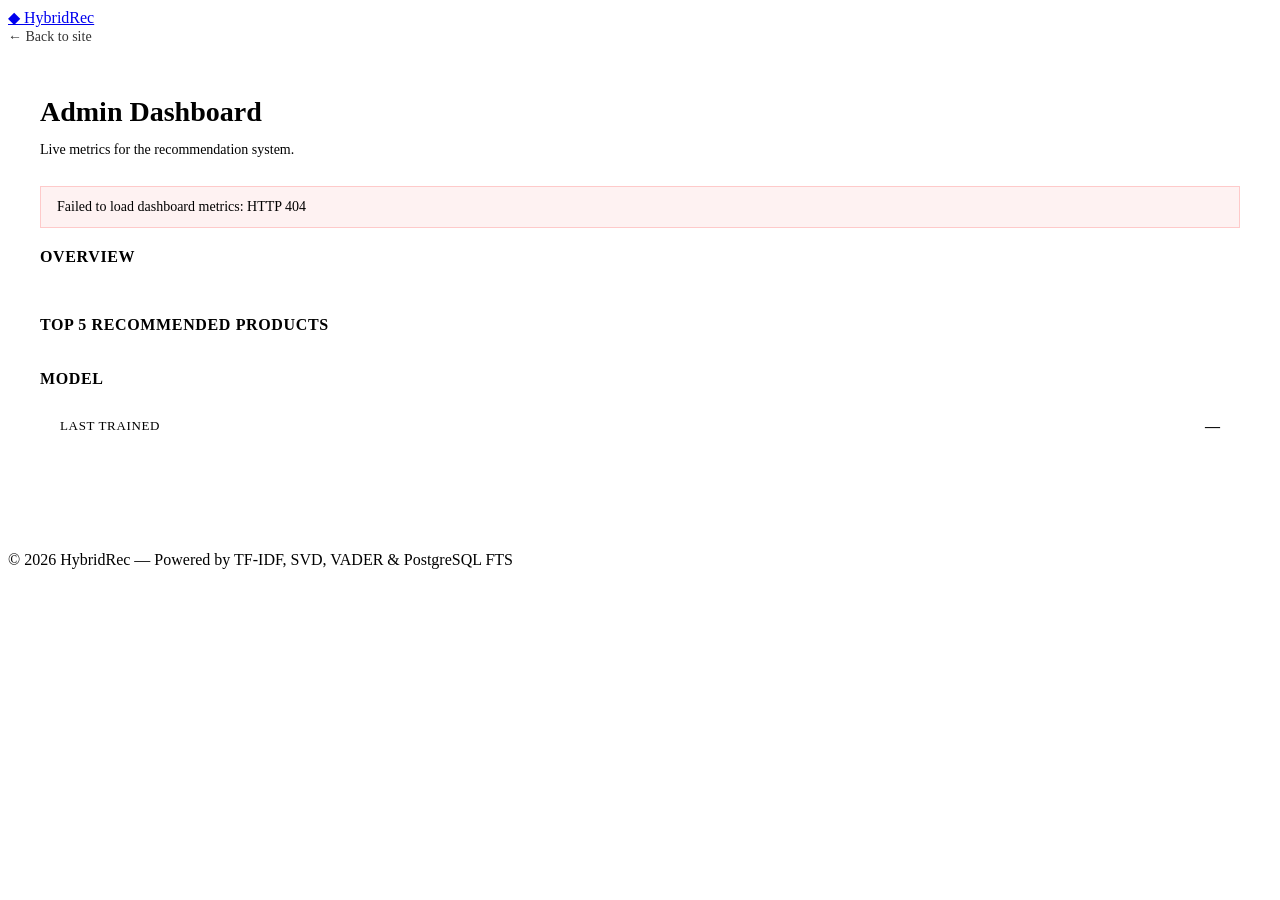
==== frontend/dashboard.html @ 6ef49749 "feat(dashboard): add admin dashboard page with metric cards Adds frontend/dashboard.html — a vanilla" ====
<!DOCTYPE html>
<html lang="en">
<head>
    <meta charset="UTF-8">
    <meta name="viewport" content="width=device-width, initial-scale=1.0">
    <meta name="description" content="HybridRec — Admin dashboard with live recommendation system metrics.">
    <title>Admin Dashboard — HybridRec</title>
    <link rel="preconnect" href="https://fonts.googleapis.com">
    <link rel="preconnect" href="https://fonts.gstatic.com" crossorigin>
    <link href="https://fonts.googleapis.com/css2?family=Inter:wght@300;400;500;600;700;800&display=swap" rel="stylesheet">
    <link rel="stylesheet" href="/static/styles.css">
    <style>
        .dash-main {
            max-width: 1200px;
            margin: 0 auto;
            padding: 32px 24px 48px;
        }
        .dash-title {
            font-size: 28px;
            font-weight: 700;
            color: var(--text);
            margin-bottom: 4px;
        }
        .dash-subtitle {
            color: var(--text-secondary);
            font-size: 14px;
            margin-bottom: 28px;
        }
        .dash-section {
            margin-bottom: 36px;
        }
        .dash-section__title {
            font-size: 16px;
            font-weight: 600;
            color: var(--text);
            margin-bottom: 14px;
            text-transform: uppercase;
            letter-spacing: 0.04em;
        }
        .dash-grid {
            display: grid;
            grid-template-columns: repeat(auto-fit, minmax(200px, 1fr));
            gap: 16px;
        }
        .dash-card {
            background: var(--bg-card);
            border: 1px solid var(--border);
            border-radius: var(--radius);
            padding: 20px 22px;
            box-shadow: var(--shadow-sm);
            transition: transform var(--transition), box-shadow var(--transition);
        }
        .dash-card:hover {
            transform: translateY(-2px);
            box-shadow: var(--shadow-md);
        }
        .dash-card__label {
            font-size: 12px;
            font-weight: 500;
            text-transform: uppercase;
            letter-spacing: 0.06em;
            color: var(--text-secondary);
            margin-bottom: 8px;
        }
        .dash-card__value {
            font-size: 28px;
            font-weight: 700;
            color: var(--text);
            line-height: 1.1;
        }
        .dash-card__value--accent {
            color: var(--primary);
        }
        .dash-table {
            width: 100%;
            background: var(--bg-card);
            border: 1px solid var(--border);
            border-radius: var(--radius);
            overflow: hidden;
            border-collapse: collapse;
        }
        .dash-table th,
        .dash-table td {
            padding: 12px 16px;
            text-align: left;
            font-size: 14px;
            border-bottom: 1px solid var(--border-light);
        }
        .dash-table th {
            background: var(--bg-hover);
            color: var(--text-secondary);
            font-weight: 600;
            text-transform: uppercase;
            font-size: 11px;
            letter-spacing: 0.05em;
        }
        .dash-table tbody tr:last-child td {
            border-bottom: 0;
        }
        .dash-table__rank {
            color: var(--text-muted);
            font-weight: 600;
            width: 36px;
        }
        .dash-table__title {
            font-weight: 500;
            color: var(--text);
        }
        .dash-table__category {
            color: var(--text-secondary);
            font-size: 12px;
        }
        .dash-empty {
            color: var(--text-muted);
            font-size: 14px;
            background: var(--bg-card);
            border: 1px dashed var(--border);
            border-radius: var(--radius);
            padding: 20px;
            text-align: center;
        }
        .dash-meta {
            background: var(--bg-card);
            border: 1px solid var(--border);
            border-radius: var(--radius);
            padding: 16px 20px;
            display: flex;
            justify-content: space-between;
            align-items: center;
            flex-wrap: wrap;
            gap: 12px;
        }
        .dash-meta__label {
            color: var(--text-secondary);
            font-size: 13px;
            text-transform: uppercase;
            letter-spacing: 0.05em;
        }
        .dash-meta__value {
            color: var(--text);
            font-weight: 600;
            font-size: 15px;
        }
        .dash-back {
            color: var(--text-inverse);
            text-decoration: none;
            font-size: 14px;
            opacity: 0.8;
            transition: opacity var(--transition);
        }
        .dash-back:hover { opacity: 1; }
        .dash-error {
            background: #fef2f2;
            border: 1px solid #fecaca;
            color: var(--danger);
            padding: 12px 16px;
            border-radius: var(--radius);
            font-size: 14px;
            margin-bottom: 20px;
        }
        .dash-loading {
            color: var(--text-secondary);
            font-size: 14px;
        }
    </style>
</head>
<body>
    <header class="header">
        <div class="header__inner">
            <a href="/" class="header__logo">
                <span class="logo-icon">◆</span>
                <span class="logo-text">HybridRec</span>
            </a>
            <div class="header__actions">
                <a href="/" class="dash-back">&larr; Back to site</a>
            </div>
        </div>
    </header>

    <main class="dash-main">
        <h1 class="dash-title">Admin Dashboard</h1>
        <p class="dash-subtitle">Live metrics for the recommendation system.</p>

        <div id="dash-error" class="dash-error" hidden></div>

        <section class="dash-section">
            <h2 class="dash-section__title">Overview</h2>
            <div class="dash-grid" id="dash-overview">
                <div class="dash-loading">Loading…</div>
            </div>
        </section>

        <section class="dash-section">
            <h2 class="dash-section__title">Top 5 recommended products</h2>
            <div id="dash-top">
                <div class="dash-loading">Loading…</div>
            </div>
        </section>

        <section class="dash-section">
            <h2 class="dash-section__title">Model</h2>
            <div class="dash-meta">
                <span class="dash-meta__label">Last trained</span>
                <span class="dash-meta__value" id="dash-last-trained">—</span>
            </div>
        </section>
    </main>

    <footer class="footer">
        <p>&copy; 2026 HybridRec — Powered by TF-IDF, SVD, VADER &amp; PostgreSQL FTS</p>
    </footer>

    <script>
        (function () {
            const overview = document.getElementById('dash-overview');
            const topEl = document.getElementById('dash-top');
            const lastTrainedEl = document.getElementById('dash-last-trained');
            const errorEl = document.getElementById('dash-error');

            function fmtNumber(n) {
                if (n === null || n === undefined) return '—';
                return Number(n).toLocaleString();
            }

            function fmtScore(n) {
                if (n === null || n === undefined) return '—';
                return Number(n).toFixed(2);
            }

            function fmtTimestamp(iso) {
                if (!iso) return 'Never';
                const d = new Date(iso);
                if (isNaN(d.getTime())) return iso;
                return d.toLocaleString();
            }

            function card(label, value, accent) {
                const v = accent
                    ? '<div class="dash-card__value dash-card__value--accent">' + value + '</div>'
                    : '<div class="dash-card__value">' + value + '</div>';
                return '<div class="dash-card">'
                    + '<div class="dash-card__label">' + label + '</div>'
                    + v
                    + '</div>';
            }

            function escapeHtml(s) {
                return String(s == null ? '' : s)
                    .replace(/&/g, '&amp;')
                    .replace(/</g, '&lt;')
                    .replace(/>/g, '&gt;')
                    .replace(/"/g, '&quot;');
            }

            function renderTop(list) {
                if (!list || !list.length) {
                    topEl.innerHTML = '<div class="dash-empty">No recommendations available yet.</div>';
                    return;
                }
                const rows = list.map((p, i) =>
                    '<tr>'
                    + '<td class="dash-table__rank">#' + (i + 1) + '</td>'
                    + '<td><div class="dash-table__title">' + escapeHtml(p.title) + '</div>'
                    + '<div class="dash-table__category">' + escapeHtml(p.category || '—') + '</div></td>'
                    + '<td>' + fmtScore(p.rating) + '</td>'
                    + '<td>' + fmtNumber(p.interactions) + '</td>'
                    + '</tr>'
                ).join('');
                topEl.innerHTML =
                    '<table class="dash-table">'
                    + '<thead><tr><th></th><th>Product</th><th>Rating</th><th>Interactions</th></tr></thead>'
                    + '<tbody>' + rows + '</tbody></table>';
            }

            function render(data) {
                overview.innerHTML =
                    card('Total products', fmtNumber(data.total_products))
                    + card('Total users', fmtNumber(data.total_users))
                    + card('Total interactions', fmtNumber(data.total_interactions))
                    + card('Avg recommendation score', fmtScore(data.avg_recommendation_score), true)
                    + card('Avg sentiment score', fmtScore(data.avg_sentiment_score), true);
                renderTop(data.top_5_recommended_products);
                lastTrainedEl.textContent = fmtTimestamp(data.model_last_trained);
            }

            function showError(msg) {
                errorEl.textContent = msg;
                errorEl.hidden = false;
                overview.innerHTML = '';
                topEl.innerHTML = '';
                lastTrainedEl.textContent = '—';
            }

            fetch('/api/dashboard')
                .then(r => {
                    if (!r.ok) throw new Error('HTTP ' + r.status);
                    return r.json();
                })
                .then(render)
                .catch(err => showError('Failed to load dashboard metrics: ' + err.message));
        })();
    </script>
</body>
</html>
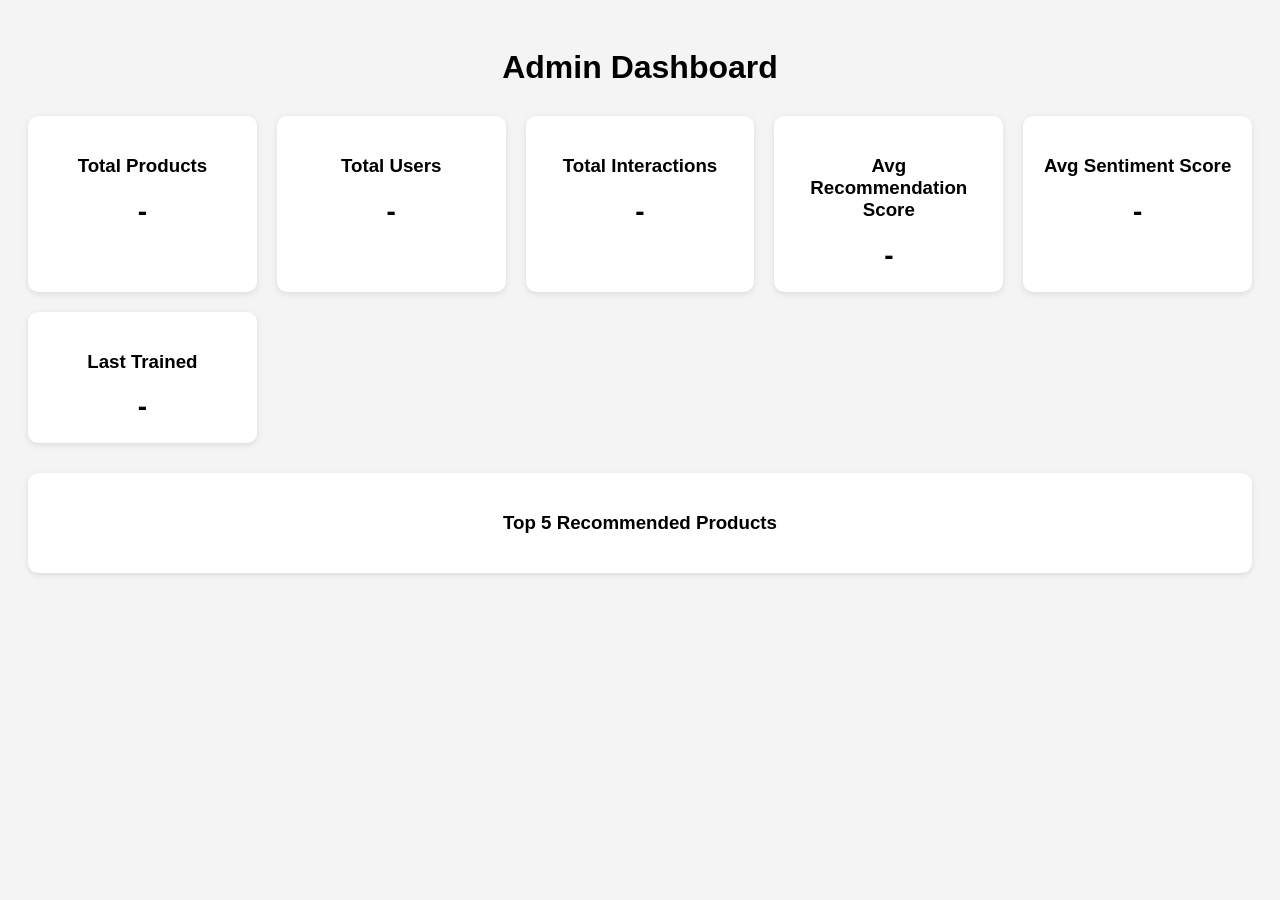
==== commit 24b84d4b: "Merge branch 'main' into feature/recommendation-feedback" ====
--- a/frontend/dashboard.html
+++ b/frontend/dashboard.html
@@ -1,304 +1,121 @@
 <!DOCTYPE html>
 <html lang="en">
 <head>
-    <meta charset="UTF-8">
-    <meta name="viewport" content="width=device-width, initial-scale=1.0">
-    <meta name="description" content="HybridRec — Admin dashboard with live recommendation system metrics.">
-    <title>Admin Dashboard — HybridRec</title>
-    <link rel="preconnect" href="https://fonts.googleapis.com">
-    <link rel="preconnect" href="https://fonts.gstatic.com" crossorigin>
-    <link href="https://fonts.googleapis.com/css2?family=Inter:wght@300;400;500;600;700;800&display=swap" rel="stylesheet">
-    <link rel="stylesheet" href="/static/styles.css">
-    <style>
-        .dash-main {
-            max-width: 1200px;
-            margin: 0 auto;
-            padding: 32px 24px 48px;
-        }
-        .dash-title {
-            font-size: 28px;
-            font-weight: 700;
-            color: var(--text);
-            margin-bottom: 4px;
-        }
-        .dash-subtitle {
-            color: var(--text-secondary);
-            font-size: 14px;
-            margin-bottom: 28px;
-        }
-        .dash-section {
-            margin-bottom: 36px;
-        }
-        .dash-section__title {
-            font-size: 16px;
-            font-weight: 600;
-            color: var(--text);
-            margin-bottom: 14px;
-            text-transform: uppercase;
-            letter-spacing: 0.04em;
-        }
-        .dash-grid {
-            display: grid;
-            grid-template-columns: repeat(auto-fit, minmax(200px, 1fr));
-            gap: 16px;
-        }
-        .dash-card {
-            background: var(--bg-card);
-            border: 1px solid var(--border);
-            border-radius: var(--radius);
-            padding: 20px 22px;
-            box-shadow: var(--shadow-sm);
-            transition: transform var(--transition), box-shadow var(--transition);
-        }
-        .dash-card:hover {
-            transform: translateY(-2px);
-            box-shadow: var(--shadow-md);
-        }
-        .dash-card__label {
-            font-size: 12px;
-            font-weight: 500;
-            text-transform: uppercase;
-            letter-spacing: 0.06em;
-            color: var(--text-secondary);
-            margin-bottom: 8px;
-        }
-        .dash-card__value {
-            font-size: 28px;
-            font-weight: 700;
-            color: var(--text);
-            line-height: 1.1;
-        }
-        .dash-card__value--accent {
-            color: var(--primary);
-        }
-        .dash-table {
-            width: 100%;
-            background: var(--bg-card);
-            border: 1px solid var(--border);
-            border-radius: var(--radius);
-            overflow: hidden;
-            border-collapse: collapse;
-        }
-        .dash-table th,
-        .dash-table td {
-            padding: 12px 16px;
-            text-align: left;
-            font-size: 14px;
-            border-bottom: 1px solid var(--border-light);
-        }
-        .dash-table th {
-            background: var(--bg-hover);
-            color: var(--text-secondary);
-            font-weight: 600;
-            text-transform: uppercase;
-            font-size: 11px;
-            letter-spacing: 0.05em;
-        }
-        .dash-table tbody tr:last-child td {
-            border-bottom: 0;
-        }
-        .dash-table__rank {
-            color: var(--text-muted);
-            font-weight: 600;
-            width: 36px;
-        }
-        .dash-table__title {
-            font-weight: 500;
-            color: var(--text);
-        }
-        .dash-table__category {
-            color: var(--text-secondary);
-            font-size: 12px;
-        }
-        .dash-empty {
-            color: var(--text-muted);
-            font-size: 14px;
-            background: var(--bg-card);
-            border: 1px dashed var(--border);
-            border-radius: var(--radius);
-            padding: 20px;
-            text-align: center;
-        }
-        .dash-meta {
-            background: var(--bg-card);
-            border: 1px solid var(--border);
-            border-radius: var(--radius);
-            padding: 16px 20px;
-            display: flex;
-            justify-content: space-between;
-            align-items: center;
-            flex-wrap: wrap;
-            gap: 12px;
-        }
-        .dash-meta__label {
-            color: var(--text-secondary);
-            font-size: 13px;
-            text-transform: uppercase;
-            letter-spacing: 0.05em;
-        }
-        .dash-meta__value {
-            color: var(--text);
-            font-weight: 600;
-            font-size: 15px;
-        }
-        .dash-back {
-            color: var(--text-inverse);
-            text-decoration: none;
-            font-size: 14px;
-            opacity: 0.8;
-            transition: opacity var(--transition);
-        }
-        .dash-back:hover { opacity: 1; }
-        .dash-error {
-            background: #fef2f2;
-            border: 1px solid #fecaca;
-            color: var(--danger);
-            padding: 12px 16px;
-            border-radius: var(--radius);
-            font-size: 14px;
-            margin-bottom: 20px;
-        }
-        .dash-loading {
-            color: var(--text-secondary);
-            font-size: 14px;
-        }
-    </style>
+  <meta charset="UTF-8">
+  <title>Admin Dashboard</title>
+
+  <style>
+    body {
+      font-family: Arial;
+      background: #f4f4f4;
+      padding: 20px;
+    }
+
+    h1 {
+      text-align: center;
+    }
+
+    .grid {
+      display: grid;
+      grid-template-columns: repeat(auto-fit, minmax(220px, 1fr));
+      gap: 20px;
+      margin-top: 30px;
+    }
+
+    .card {
+      background: white;
+      padding: 20px;
+      border-radius: 10px;
+      text-align: center;
+      box-shadow: 0 2px 6px rgba(0,0,0,0.1);
+    }
+
+    .value {
+      font-size: 28px;
+      font-weight: bold;
+      margin-top: 10px;
+    }
+  </style>
 </head>
+
 <body>
-    <header class="header">
-        <div class="header__inner">
-            <a href="/" class="header__logo">
-                <span class="logo-icon">◆</span>
-                <span class="logo-text">HybridRec</span>
-            </a>
-            <div class="header__actions">
-                <a href="/" class="dash-back">&larr; Back to site</a>
-            </div>
-        </div>
-    </header>
 
-    <main class="dash-main">
-        <h1 class="dash-title">Admin Dashboard</h1>
-        <p class="dash-subtitle">Live metrics for the recommendation system.</p>
+<h1>Admin Dashboard</h1>
 
-        <div id="dash-error" class="dash-error" hidden></div>
+<div class="grid">
 
-        <section class="dash-section">
-            <h2 class="dash-section__title">Overview</h2>
-            <div class="dash-grid" id="dash-overview">
-                <div class="dash-loading">Loading…</div>
-            </div>
-        </section>
+  <div class="card">
+    <h3>Total Products</h3>
+    <div class="value" id="products">-</div>
+  </div>
 
-        <section class="dash-section">
-            <h2 class="dash-section__title">Top 5 recommended products</h2>
-            <div id="dash-top">
-                <div class="dash-loading">Loading…</div>
-            </div>
-        </section>
+  <div class="card">
+    <h3>Total Users</h3>
+    <div class="value" id="users">-</div>
+  </div>
 
-        <section class="dash-section">
-            <h2 class="dash-section__title">Model</h2>
-            <div class="dash-meta">
-                <span class="dash-meta__label">Last trained</span>
-                <span class="dash-meta__value" id="dash-last-trained">—</span>
-            </div>
-        </section>
-    </main>
+  <div class="card">
+    <h3>Total Interactions</h3>
+    <div class="value" id="interactions">-</div>
+  </div>
 
-    <footer class="footer">
-        <p>&copy; 2026 HybridRec — Powered by TF-IDF, SVD, VADER &amp; PostgreSQL FTS</p>
-    </footer>
+  <div class="card">
+    <h3>Avg Recommendation Score</h3>
+    <div class="value" id="recommendation">-</div>
+  </div>
 
-    <script>
-        (function () {
-            const overview = document.getElementById('dash-overview');
-            const topEl = document.getElementById('dash-top');
-            const lastTrainedEl = document.getElementById('dash-last-trained');
-            const errorEl = document.getElementById('dash-error');
+  <div class="card">
+    <h3>Avg Sentiment Score</h3>
+    <div class="value" id="sentiment">-</div>
+  </div>
 
-            function fmtNumber(n) {
-                if (n === null || n === undefined) return '—';
-                return Number(n).toLocaleString();
-            }
+  <div class="card">
+    <h3>Last Trained</h3>
+    <div class="value" id="trained">-</div>
+  </div>
 
-            function fmtScore(n) {
-                if (n === null || n === undefined) return '—';
-                return Number(n).toFixed(2);
-            }
+</div>
 
-            function fmtTimestamp(iso) {
-                if (!iso) return 'Never';
-                const d = new Date(iso);
-                if (isNaN(d.getTime())) return iso;
-                return d.toLocaleString();
-            }
+<div class="card" style="margin-top:30px;">
+  <h3>Top 5 Recommended Products</h3>
+  <ul id="top-products"></ul>
+</div>
 
-            function card(label, value, accent) {
-                const v = accent
-                    ? '<div class="dash-card__value dash-card__value--accent">' + value + '</div>'
-                    : '<div class="dash-card__value">' + value + '</div>';
-                return '<div class="dash-card">'
-                    + '<div class="dash-card__label">' + label + '</div>'
-                    + v
-                    + '</div>';
-            }
+<script>
+async function loadDashboard() {
 
-            function escapeHtml(s) {
-                return String(s == null ? '' : s)
-                    .replace(/&/g, '&amp;')
-                    .replace(/</g, '&lt;')
-                    .replace(/>/g, '&gt;')
-                    .replace(/"/g, '&quot;');
-            }
+  const response = await fetch('/api/dashboard');
+  const data = await response.json();
 
-            function renderTop(list) {
-                if (!list || !list.length) {
-                    topEl.innerHTML = '<div class="dash-empty">No recommendations available yet.</div>';
-                    return;
-                }
-                const rows = list.map((p, i) =>
-                    '<tr>'
-                    + '<td class="dash-table__rank">#' + (i + 1) + '</td>'
-                    + '<td><div class="dash-table__title">' + escapeHtml(p.title) + '</div>'
-                    + '<div class="dash-table__category">' + escapeHtml(p.category || '—') + '</div></td>'
-                    + '<td>' + fmtScore(p.rating) + '</td>'
-                    + '<td>' + fmtNumber(p.interactions) + '</td>'
-                    + '</tr>'
-                ).join('');
-                topEl.innerHTML =
-                    '<table class="dash-table">'
-                    + '<thead><tr><th></th><th>Product</th><th>Rating</th><th>Interactions</th></tr></thead>'
-                    + '<tbody>' + rows + '</tbody></table>';
-            }
+  document.getElementById('products').textContent =
+    data.total_products;
 
-            function render(data) {
-                overview.innerHTML =
-                    card('Total products', fmtNumber(data.total_products))
-                    + card('Total users', fmtNumber(data.total_users))
-                    + card('Total interactions', fmtNumber(data.total_interactions))
-                    + card('Avg recommendation score', fmtScore(data.avg_recommendation_score), true)
-                    + card('Avg sentiment score', fmtScore(data.avg_sentiment_score), true);
-                renderTop(data.top_5_recommended_products);
-                lastTrainedEl.textContent = fmtTimestamp(data.model_last_trained);
-            }
+  document.getElementById('users').textContent =
+    data.total_users;
 
-            function showError(msg) {
-                errorEl.textContent = msg;
-                errorEl.hidden = false;
-                overview.innerHTML = '';
-                topEl.innerHTML = '';
-                lastTrainedEl.textContent = '—';
-            }
+  document.getElementById('interactions').textContent =
+    data.total_interactions;
 
-            fetch('/api/dashboard')
-                .then(r => {
-                    if (!r.ok) throw new Error('HTTP ' + r.status);
-                    return r.json();
-                })
-                .then(render)
-                .catch(err => showError('Failed to load dashboard metrics: ' + err.message));
-        })();
-    </script>
+  document.getElementById('recommendation').textContent =
+    data.avg_recommendation_score;
+
+  document.getElementById('sentiment').textContent =
+    data.avg_sentiment_score;
+
+  document.getElementById('trained').textContent =
+    new Date(data.model_last_trained).toLocaleString();
+
+  const list = document.getElementById('top-products');
+
+  data.top_5_recommended_products.forEach(product => {
+    const li = document.createElement('li');
+    li.textContent = product;
+    list.appendChild(li);
+  });
+}
+
+loadDashboard();
+</script>
+
 </body>
 </html>
